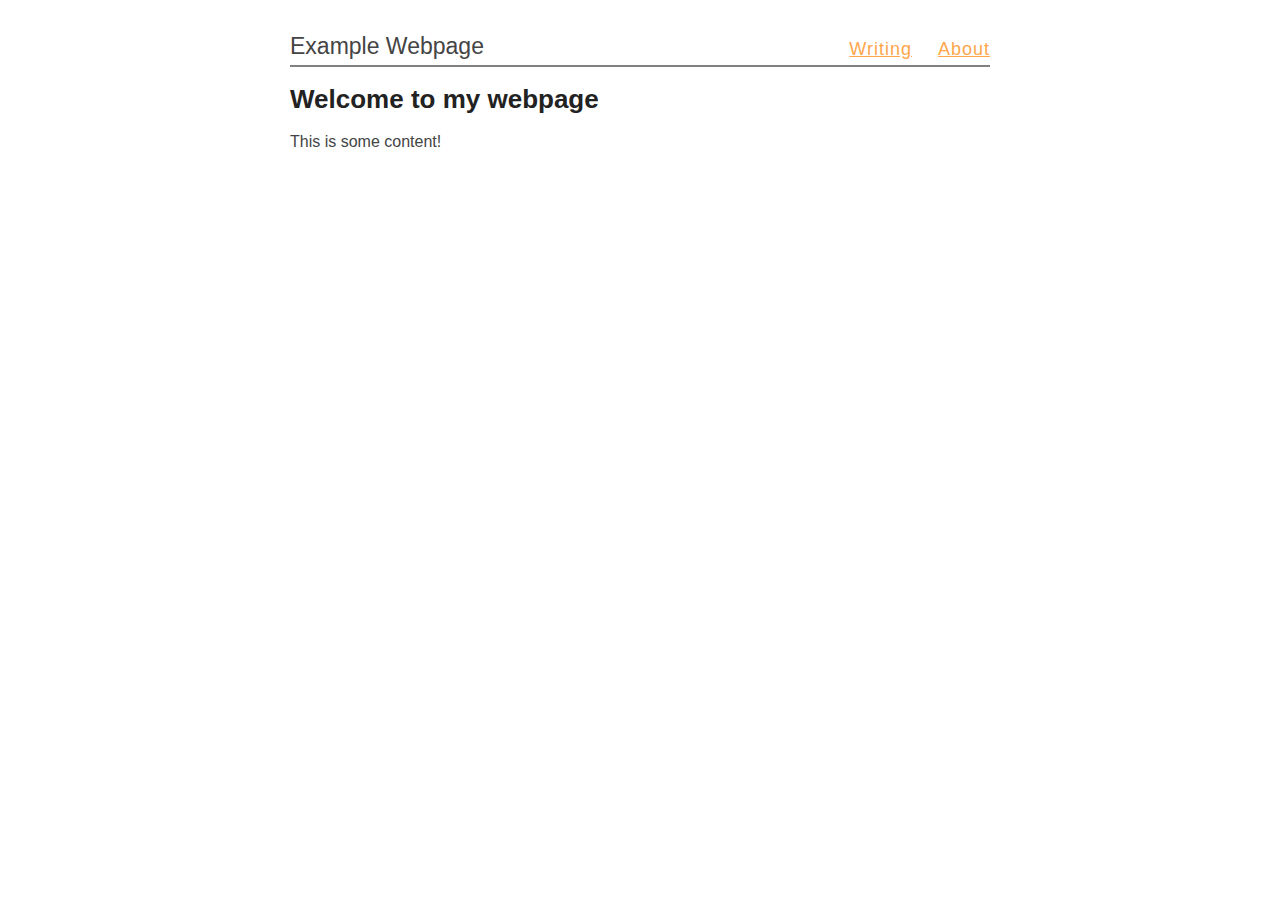
==== index.html @ da0acbfd "Add files via upload" ====
<!DOCTYPE html>
<html lang="en">
  <head>
    <meta charset="utf-8">
    <meta name="viewport" content="width=device-width">
    <title>Example Webpage</title>
    <meta name="description" content="An example webpage.">
    <meta name="author" content="Dave Hutchins">
    <link rel="stylesheet" type="text/css" href="/style.css">
  </head>
  <body>
    <header>
      Example Webpage
    </header>
    <nav>
      <a href="/writing/">Writing</a>
      <a href="/">About</a>
    </nav>
    <article>
      <h1>Welcome to my webpage</h1>
      <p>This is some content!</p>
    </article>
  </body>
</html>
---- style.css ----
body {
    margin: 0 auto;
    max-width: 700px;
    min-width: 0;
    padding: 0 10px 25px;
    font-family: "Helvetica", "Arial", sans-serif;
}

body {
    display: grid;
    row-gap: 5px;
    grid-template-columns: auto auto;
    grid-template-rows: 60px auto;
    grid-template-areas:
      "header nav"
      "ct ct"
}

h2 {
    margin-top: 1em;
    padding-top: 1em;
}
nav a {
    margin-left: 20px;
}

body {
    color: #444;
}
h1, h2, strong {
    color: #222;
}

header {
    margin: 0px;
    font-size: 23px;
}
article {
    font-size: 16px;
}
nav {
    font-size: 18px;
    letter-spacing: 1px;
}
h1 {
    font-size: 26px;
}
h2 {
    font-size: 23px;
}

a {
    color: #ffa64d;
}

header {
    grid-area: header;
    justify-self: left;
    align-self: end;
}
nav {
    grid-area: nav;
    justify-self: right;
    align-self: end;
}
nav a {
    text-align: right;
}
article {
    grid-area: ct;
    border-top: 2px solid gray;
}

@media screen and (max-width: 430px) {
    body {
      grid-template-columns: auto;
      grid-template-rows: minmax(40px, auto) minmax(30px, auto) auto auto;
      grid-template-areas:
      "header"
      "nav"
      "ct"
}
header, nav {
      text-align: center;
      justify-self: center;
}
nav a {
      margin: 0 10px;
    }
}
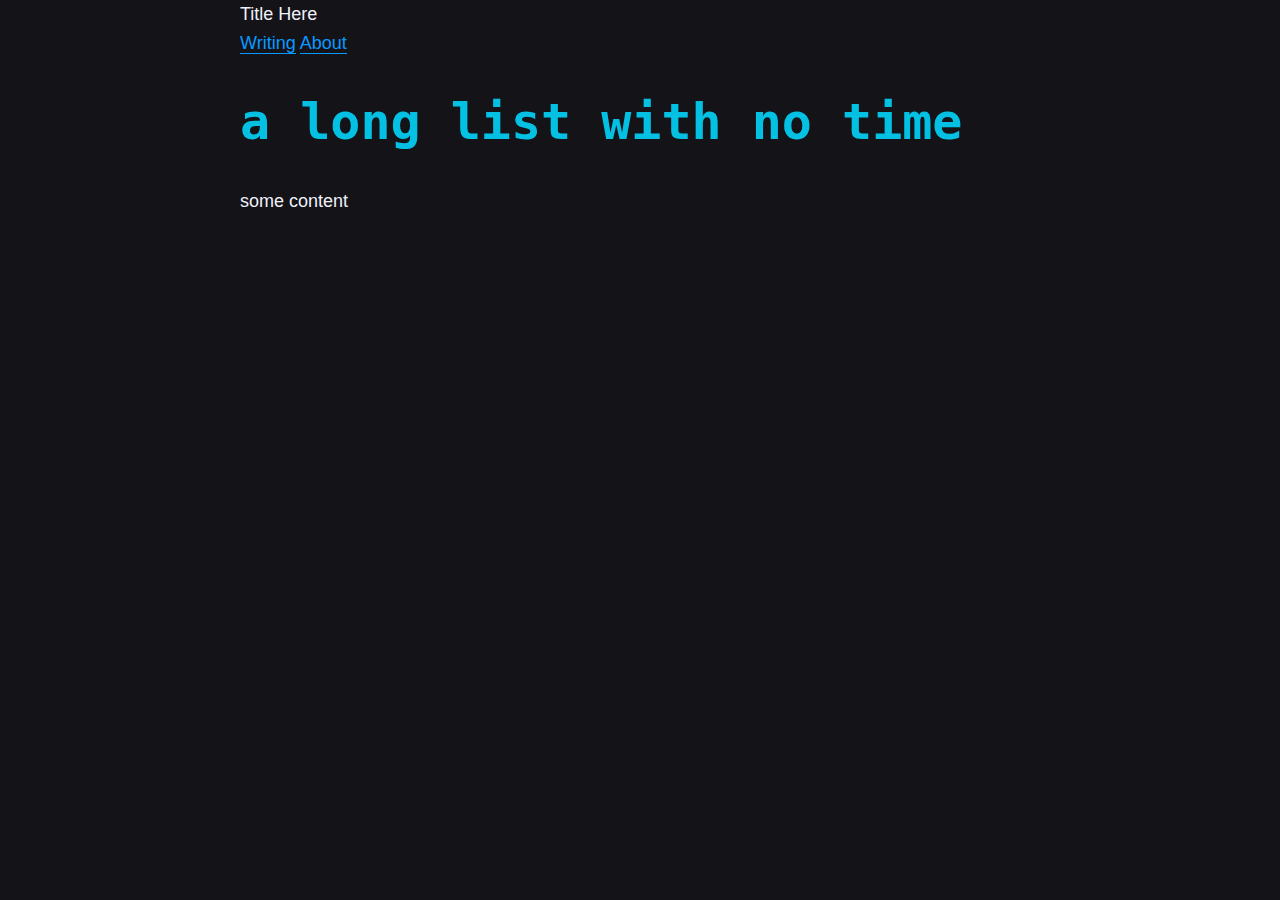
==== commit 6dcad7e0: "web updat" ====
--- a/index.html
+++ b/index.html
@@ -3,22 +3,23 @@
   <head>
     <meta charset="utf-8">
     <meta name="viewport" content="width=device-width">
-    <title>Example Webpage</title>
+    <title>You Are Here</title>
     <meta name="description" content="An example webpage.">
     <meta name="author" content="Dave Hutchins">
     <link rel="stylesheet" type="text/css" href="/style.css">
+    <link rel="icon" href="/rocket.png" type="image/png">
   </head>
   <body>
     <header>
-      Example Webpage
+      Title Here
     </header>
     <nav>
       <a href="/writing/">Writing</a>
       <a href="/">About</a>
     </nav>
     <article>
-      <h1>Welcome to my webpage</h1>
-      <p>This is some content!</p>
+      <h1>a long list with no time</h1>
+      <p>some content</p>
     </article>
   </body>
-</html>+</html>
--- a/style.css
+++ b/style.css
@@ -1,90 +1,34 @@
-body {
-    margin: 0 auto;
-    max-width: 700px;
-    min-width: 0;
-    padding: 0 10px 25px;
-    font-family: "Helvetica", "Arial", sans-serif;
-}
-
-body {
-    display: grid;
-    row-gap: 5px;
-    grid-template-columns: auto auto;
-    grid-template-rows: 60px auto;
-    grid-template-areas:
-      "header nav"
-      "ct ct"
-}
-
-h2 {
-    margin-top: 1em;
-    padding-top: 1em;
-}
-nav a {
-    margin-left: 20px;
-}
-
-body {
-    color: #444;
-}
-h1, h2, strong {
-    color: #222;
-}
-
-header {
-    margin: 0px;
-    font-size: 23px;
-}
-article {
-    font-size: 16px;
-}
-nav {
-    font-size: 18px;
-    letter-spacing: 1px;
-}
-h1 {
-    font-size: 26px;
-}
-h2 {
-    font-size: 23px;
-}
-
-a {
-    color: #ffa64d;
-}
-
-header {
-    grid-area: header;
-    justify-self: left;
-    align-self: end;
-}
-nav {
-    grid-area: nav;
-    justify-self: right;
-    align-self: end;
-}
-nav a {
-    text-align: right;
-}
-article {
-    grid-area: ct;
-    border-top: 2px solid gray;
-}
-
-@media screen and (max-width: 430px) {
-    body {
-      grid-template-columns: auto;
-      grid-template-rows: minmax(40px, auto) minmax(30px, auto) auto auto;
-      grid-template-areas:
-      "header"
-      "nav"
-      "ct"
-}
-header, nav {
-      text-align: center;
-      justify-self: center;
-}
-nav a {
-      margin: 0 10px;
-    }
-}+html{background:#131318;color:#eff1f9;font-family:'Open Sans', sans-serif;font-size:18px;padding:0 1em;line-height:1.6em}
+body{max-width:800px;margin:0 auto;padding:0}
+main{margin:1em 0}
+main p{text-indent:1.5em}
+#main-header{text-align:center}
+h1{color:#04c1e4;border-bottom:none;font-size:50px}
+h2{color:#3d7fce;font-size:32px}
+h3{color:#00c0b8;font-size:26px}
+h1,h2,h3{font-family:"Overpass Mono", monospace;line-height:1.25em}
+h1>a,h1>a:visited,h2>a,h2>a:visited,h3>a,h3>a:visited{color:inherit;border-bottom:none}
+a{color:#0a99ff;text-decoration:none;border-bottom:1px solid #0a99ff}
+a:visited{color:#8aceff;border-color:#8aceff}
+.signature{border-top:1px solid #606060;font-family:"Overpass Mono", monospace;font-weight:400;font-size:24px;margin-top:1.5em;padding:0.5em;text-align:right}
+hr{border:none;border-bottom:1px solid #3a3a3a}
+.cw-header{color:#994444}
+.comms{color:#909090;font-family:"Overspace Mono", sans-serif}
+.comms>span:not(:last-child):after{content:" / "}
+article .post-info{border-bottom:1px solid #505050}
+.post-info{display:flex;flex-wrap:wrap;justify-content:space-between}
+.post-info .title-desc{flex:1 0 15em;padding-right:1em}
+.post-info .title{margin:0px}
+.post-info .info{flex:0 0 10em;border-left:1px dashed #808080;padding-left:1em}
+.post-info .info .datum{padding:.1em 0}
+.post-info .info .datum:not(:last-child){border-bottom:1px dotted #404040}
+.post-info .description{margin:1em 0}
+.post{padding:1em 0}
+.post:not(:last-child){border-bottom:1px solid #404040}
+p{margin:1.3em 0}
+p code{font-size:90%}
+pre{padding:0.5em;background:#09090f;overflow:scroll}
+aside{border:1px dashed #606060;margin:0 3em;padding:0.8em;font-size:0.9em;background:rgba(255,255,255,0.05)}
+blockquote{border-left:3px solid #999;padding:0.05em 1.5em 0.05em 1em;margin:0 0 0 2em;background:#222}
+@font-face{font-family:'Overpass Mono';font-style:normal;font-weight:400;font-display:swap;src:local("Overpass Mono Regular"),local("OverpassMono-Regular"),url("fonts/overpass-mono-v5-latin-ext_latin-regular.woff2") format("woff2"),url("fonts/overpass-mono-v5-latin-ext_latin-regular.woff") format("woff")}
+@font-face{font-family:'Open Sans';font-style:normal;font-weight:400;font-display:swap;src:local(""),url("fonts/open-sans-v18-latin-ext_latin_greek-ext_greek-regular.woff2") format("woff2"),url("fonts/open-sans-v18-latin-ext_latin_greek-ext_greek-regular.woff") format("woff")}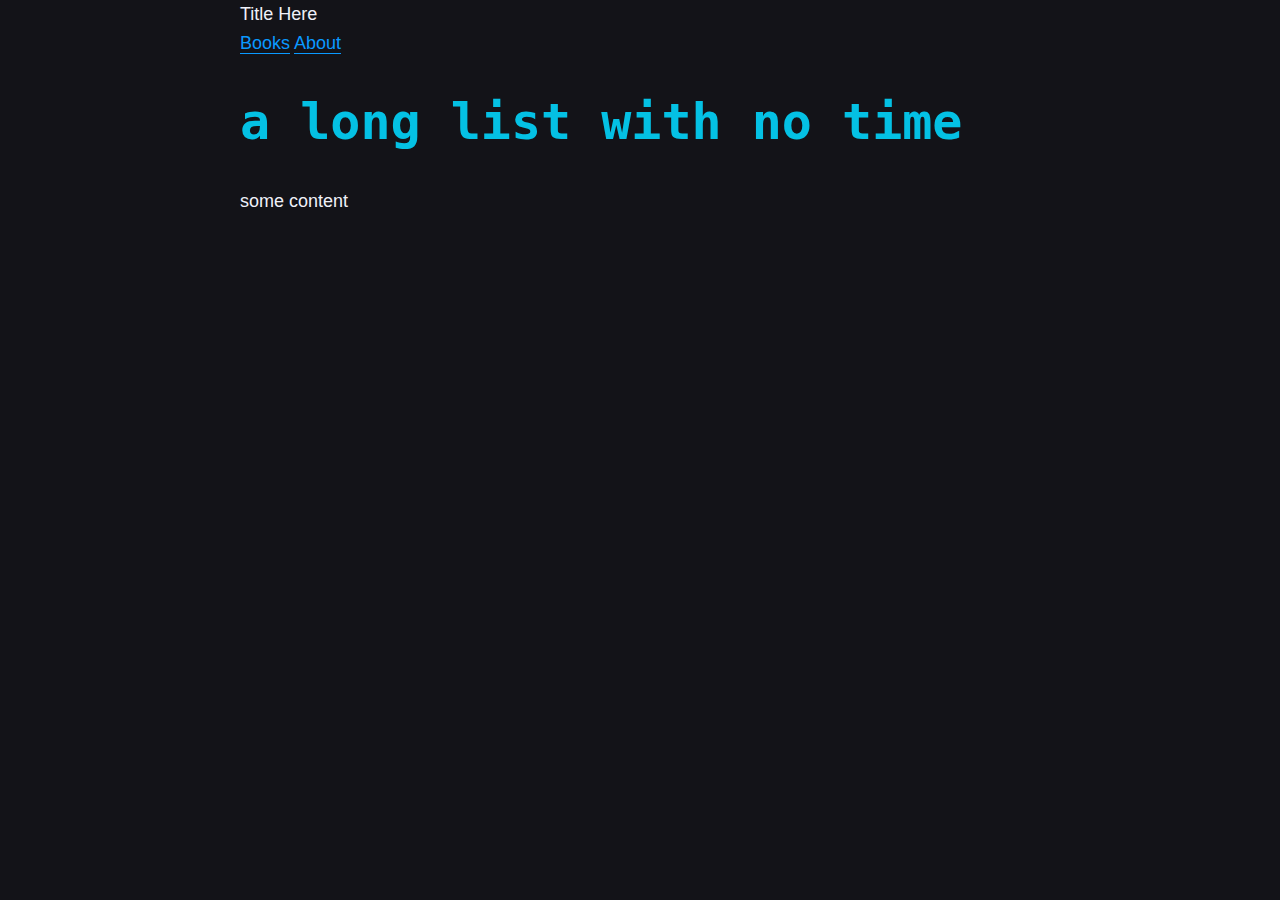
==== commit b1bd2bf8: "adding book references" ====
--- a/index.html
+++ b/index.html
@@ -14,7 +14,7 @@
       Title Here
     </header>
     <nav>
-      <a href="/writing/">Writing</a>
+      <a href="/books/">Books</a>
       <a href="/">About</a>
     </nav>
     <article>
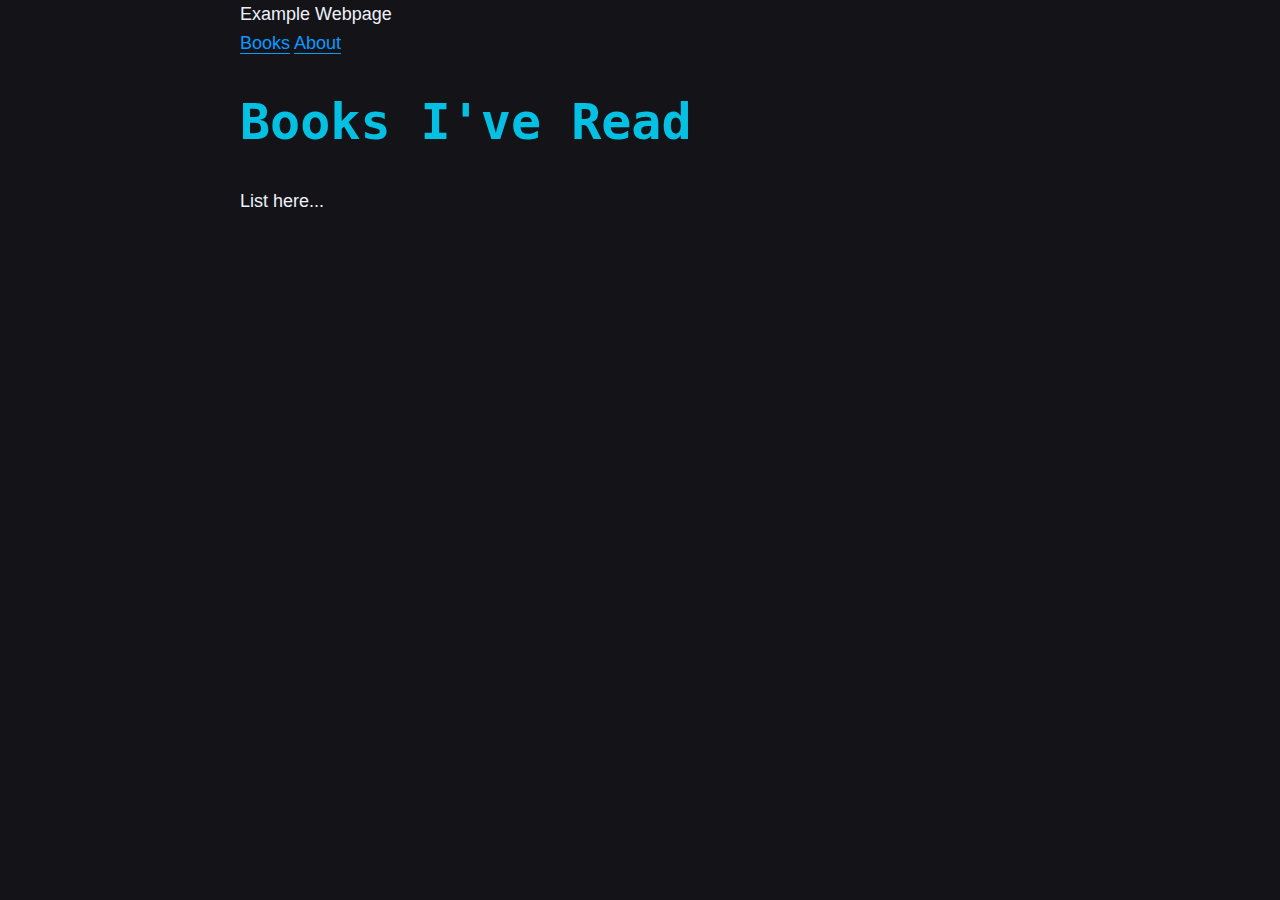
==== commit 02f831d4: "Add files via upload" ====
--- a/index.html
+++ b/index.html
@@ -7,19 +7,18 @@
     <meta name="description" content="An example webpage.">
     <meta name="author" content="Dave Hutchins">
     <link rel="stylesheet" type="text/css" href="/style.css">
-    <link rel="icon" href="/rocket.png" type="image/png">
   </head>
   <body>
     <header>
-      Title Here
+      Example Webpage
     </header>
     <nav>
-      <a href="/books/">Books</a>
-      <a href="/">About</a>
-    </nav>
+        <a href="/books/">Books</a>
+        <a href="/">About</a>
+      </nav>
     <article>
-      <h1>a long list with no time</h1>
-      <p>some content</p>
+      <h1>Books I've Read</h1>
+      <p>List here...</p>
     </article>
   </body>
 </html>
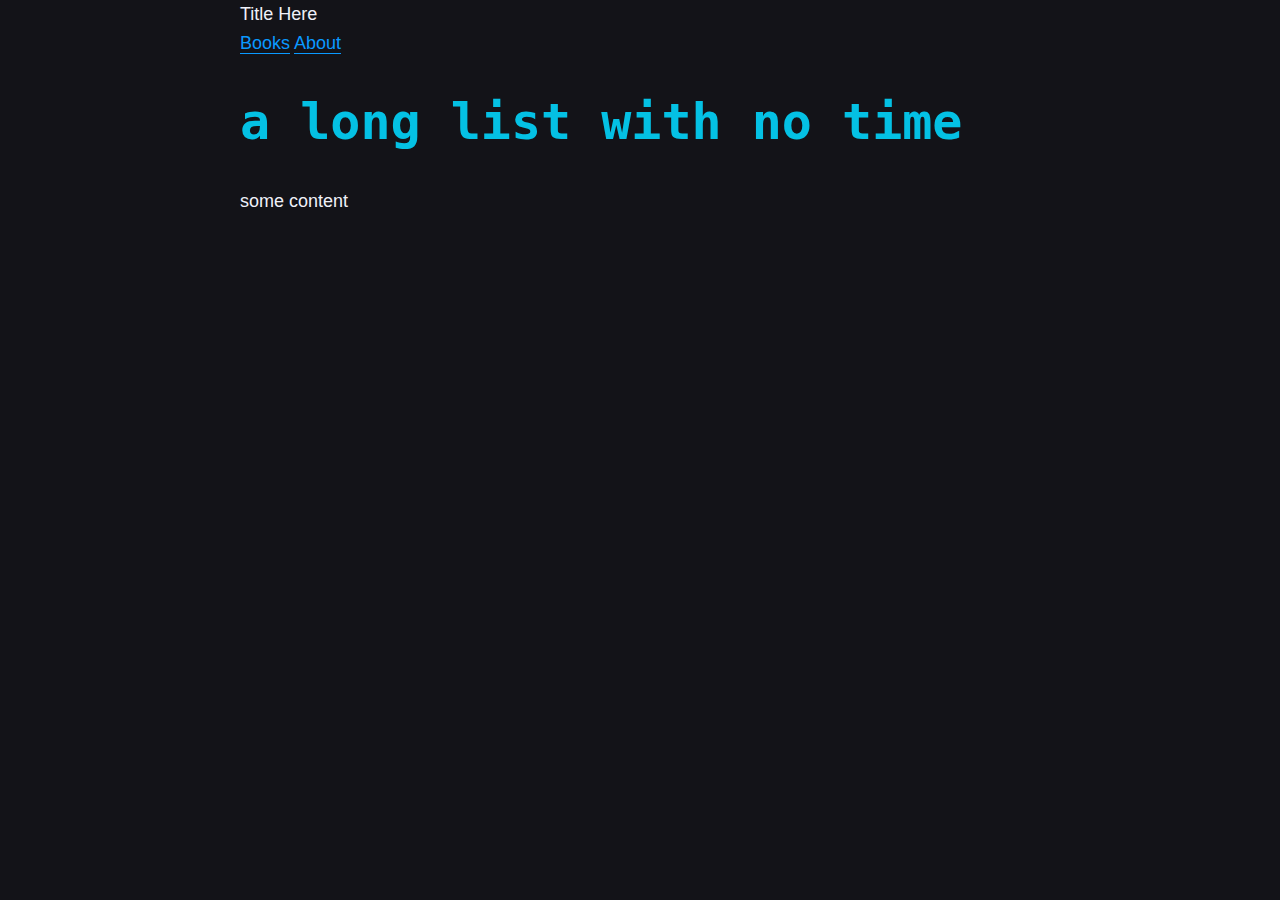
==== commit c04ebe4d: "Update index.html" ====
--- a/index.html
+++ b/index.html
@@ -7,18 +7,19 @@
     <meta name="description" content="An example webpage.">
     <meta name="author" content="Dave Hutchins">
     <link rel="stylesheet" type="text/css" href="/style.css">
+    <link rel="icon" href="/rocket.png" type="image/png">
   </head>
   <body>
     <header>
-      Example Webpage
+      Title Here
     </header>
     <nav>
-        <a href="/books/">Books</a>
-        <a href="/">About</a>
-      </nav>
+      <a href="/books/">Books</a>
+      <a href="/">About</a>
+    </nav>
     <article>
-      <h1>Books I've Read</h1>
-      <p>List here...</p>
+      <h1>a long list with no time</h1>
+      <p>some content</p>
     </article>
   </body>
 </html>
